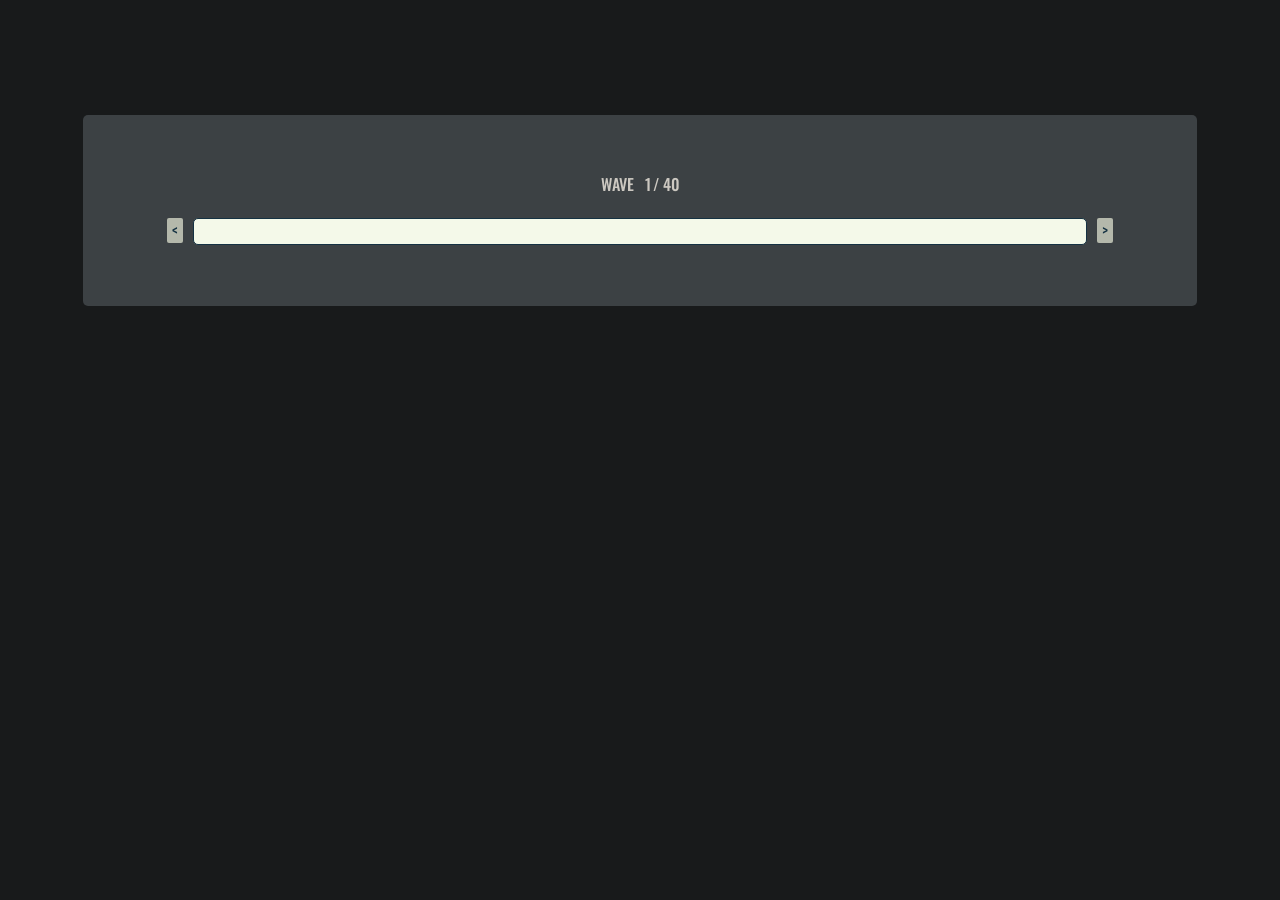
==== gh-pages/waveset_viewer.html @ 7e7dfc73 "implement viewing wavesets; item accessibility viewing wavesets still wip but I'm not gonna bother w" ====
<!DOCTYPE html>
<html lang="en">
<head>
    <meta charset="UTF-8">
    <meta name="viewport" content="width=device-width, initial-scale=1.0">
    <link rel="stylesheet" href="static/waves.css">
    <script src="static/waves.js" defer></script>
    <title>ZR Encyclopedia - Unknown waveset</title>
</head>
<body>
    <div id="waveset_data_bg">
        <!-- Header -->
        <h2 id="wavesetname"></h2>
        <div class="flex_break"></div>
        <h3 id="wave_progress_text">WAVE <input type="number" min="1" max="40" value="1" onchange="set_wave(this.value);">/ 40</h3>
        <div class="flex_break"></div>
        <div class="wave_btn" onclick="cycle_wave(-1);"><</div>
        <div id="wave_progress_bar">
            <div></div>
        </div>
        <div class="wave_btn" onclick="cycle_wave(1);">></div>
        <div class="flex_break" style="margin-bottom: 1em;"></div>
        <!-- Body -->
        <div id="npc_container">

        </div>
</body>
</html>
---- gh-pages/static/waves.css ----
:root {
/*    --ash-grey: #b4b8abff;
    --deep-space-blue: #153243ff;
    --yale-blue: #284b63ff;
    --ivory: #f4f9e9ff;
    --soft-linen: #eef0ebff;
*/
    --bg-light: #b4b8abff;
    --bg-dark: #181a1bff;
    --text-dark: #ccc8c1ff;
    --link-dark: #95bbd4ff;

    
    --deep-space-blue: #153243ff;
    --yale-blue: #284b63ff;
    --ivory: #f4f9e9ff;
    --soft-linen: #eef0ebff;
}
@font-face {
  font-family: "Oswald";
  src:
    local("Oswald"),
    url("Oswald-VariableFont_wght.ttf") format("truetype")
}

body {
    padding: 75px;
    background-color: var(--bg-dark);
    color: var(--text-dark);
    font-family: "Noto Sans";
}

/* Link Styling */
a {
    color: var(--link-dark);
    text-decoration: none;
}

a:hover, a:focus {
    color: hsl(from var(--link-dark) h s 80%);
}

h1, .h1 {
    font-size: 2em;
    font-weight: 500;
    font-family: "Oswald";
}

h2, .h2 {
    font-size: 1.5em;
    font-weight: 500;
    font-family: "Oswald";
}

h3, .h3 {
    font-size: 1em;
    font-weight: 500;
    font-family: "Oswald";
}

/* Wavesets */
#waveset_data_bg {
    margin-top: 2em;
    /*padding-bottom: 1.5em; */ /* normal */
    padding-bottom: 2.5em; /* adjusted for wave npc count */
    display: flex;
    flex-wrap: wrap;
    justify-content: center;
    background-color: hsl(from var(--bg-dark) h s 25%);
    border-radius: 5px;
    /*align-items: center; */ /* align vertically */
}

#wave_progress_bar {
    width: 80%;
    height: 25px;
    background: var(--ivory);
    border-radius: 5px;
    border-color: var(--deep-space-blue);
    border-style: solid;
    border-width: 1px;
    display: flex;
    align-items: center;
    margin: 5px;
}

#wave_progress_bar div {
    background: var(--link-dark);
    margin-left: 2px;
    margin-right: 2px;
    width: 0%; /* 2.5% => Wave 1 (1/40 * 100) */
    height: 85%;
    border-radius: 5px 0px 0px 5px;
    z-index: 1;
    transition: 0.5s;
}

.wave_btn {
    font-family: "Oswald";
    background-color: var(--bg-light);
    color: var(--deep-space-blue);
    display: flex;
    align-items: center;
    margin: 5px;
    padding: 5px;
    height: 15px;
    border-radius: 2px;
    user-select: none;
    cursor: pointer;
}

.wave_btn:hover, .wave_btn:focus {
    background-color: hsl(from var(--bg-light) h s 50%);
}

.wave_npc {
    width: 48px;
    height: 48px;
    background-color: var(--ivory);
    border-radius: 5px;

    display: flex;
    justify-content: center;
    align-items: center;

    position: relative;
}

.wave_npc img {
    width: 90%;
    height: 90%;
}
.wave_npc_count {
    position: absolute;
    top: 48px;
    margin-top: 5px;
}

/* Chrome, Safari, Edge, Opera */
input::-webkit-outer-spin-button,
input::-webkit-inner-spin-button {
  -webkit-appearance: none;
  margin: 0;
}

/* Firefox */
input[type=number] {
  -moz-appearance: textfield;
}

input[type=number] {
    margin-left: 5px;
    field-sizing: content;
    border: 0px;
    
    /* .btn styling */
    background-color: hsl(from var(--bg-dark) h s 25%);
    color: var(--text-dark);
    user-select: none;
    cursor: pointer;

    /* font */
    font-size: 1em;
    font-weight: 500;
    font-family: "Oswald";

    /* center number */
    text-align: center;
}

.flex_break {
    flex-basis: 100%;
}

@media screen and (max-width: 700px) {
    body {
        padding: 25px;
    }

    .tooltip {
        width: min-content; /* TODO properly size this */
    }
}

.tooltip {
  z-index: 1;
  height: max-content;
  width: max-content;
  top: 110%;
  left: -100%;
  border-radius: 5px;
  opacity: 0;
  position: absolute;
  transition: 0.25s;
  pointer-events: none;
  padding-top: 25px;
  padding-bottom: 25px;
  padding-left: 35px;
  padding-right: 35px;
  background-color: var(--bg-light);
  color: var(--deep-space-blue);
}

.wave_npc:hover .tooltip, .wave_npc:focus .tooltip {
    opacity:1;
    top: 125%;
}
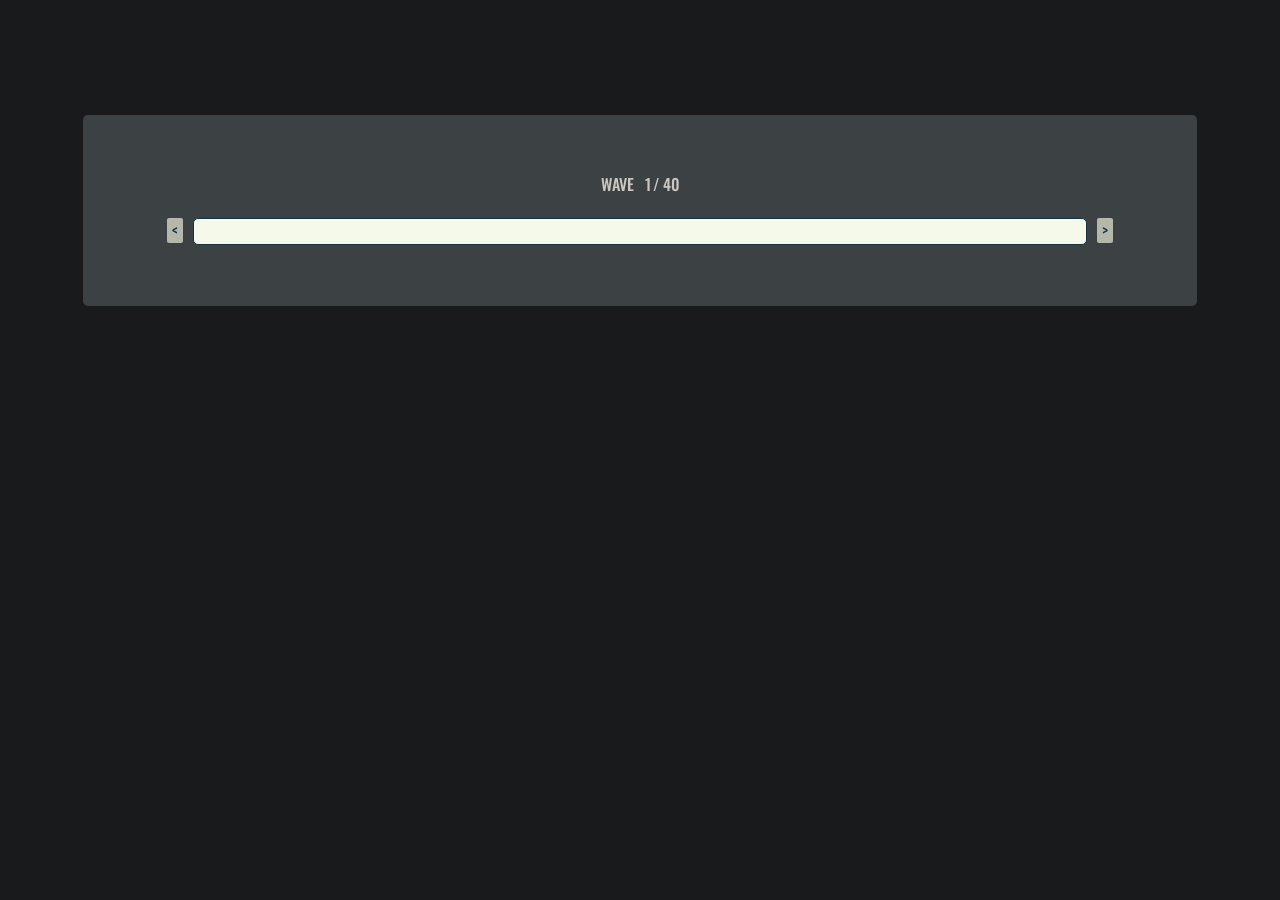
==== commit 76998955: "waveset polish - click anywhere on waveset progress and it'll go there - can tab through all the but" ====
--- a/gh-pages/waveset_viewer.html
+++ b/gh-pages/waveset_viewer.html
@@ -14,11 +14,11 @@
         <div class="flex_break"></div>
         <h3 id="wave_progress_text">WAVE <input type="number" min="1" max="40" value="1" onchange="set_wave(this.value);">/ 40</h3>
         <div class="flex_break"></div>
-        <div class="wave_btn" onclick="cycle_wave(-1);"><</div>
+        <div class="wave_btn" tabindex="0" onclick="cycle_wave(-1);"><</div>
         <div id="wave_progress_bar">
-            <div></div>
+            <div style="pointer-events:none;"></div>
         </div>
-        <div class="wave_btn" onclick="cycle_wave(1);">></div>
+        <div class="wave_btn" tabindex="0" onclick="cycle_wave(1);">></div>
         <div class="flex_break" style="margin-bottom: 1em;"></div>
         <!-- Body -->
         <div id="npc_container">
--- a/gh-pages/static/waves.css
+++ b/gh-pages/static/waves.css
@@ -119,75 +119,28 @@
     background-color: var(--ivory);
     border-radius: 5px;
 
+    margin: 5px;
+    margin-bottom: 20px;
+
     display: flex;
     justify-content: center;
     align-items: center;
 
     position: relative;
+
+    word-wrap:normal;
 }
 
 .wave_npc img {
     width: 90%;
     height: 90%;
 }
-.wave_npc_count {
-    position: absolute;
-    top: 48px;
-    margin-top: 5px;
-}
-
-/* Chrome, Safari, Edge, Opera */
-input::-webkit-outer-spin-button,
-input::-webkit-inner-spin-button {
-  -webkit-appearance: none;
-  margin: 0;
-}
-
-/* Firefox */
-input[type=number] {
-  -moz-appearance: textfield;
-}
-
-input[type=number] {
-    margin-left: 5px;
-    field-sizing: content;
-    border: 0px;
-    
-    /* .btn styling */
-    background-color: hsl(from var(--bg-dark) h s 25%);
-    color: var(--text-dark);
-    user-select: none;
-    cursor: pointer;
-
-    /* font */
-    font-size: 1em;
-    font-weight: 500;
-    font-family: "Oswald";
-
-    /* center number */
-    text-align: center;
-}
-
-.flex_break {
-    flex-basis: 100%;
-}
-
-@media screen and (max-width: 700px) {
-    body {
-        padding: 25px;
-    }
-
-    .tooltip {
-        width: min-content; /* TODO properly size this */
-    }
-}
 
 .tooltip {
   z-index: 1;
-  height: max-content;
   width: max-content;
+  max-width: 400px;
   top: 110%;
-  left: -100%;
   border-radius: 5px;
   opacity: 0;
   position: absolute;
@@ -199,9 +152,70 @@
   padding-right: 35px;
   background-color: var(--bg-light);
   color: var(--deep-space-blue);
+  text-align: center;
 }
 
 .wave_npc:hover .tooltip, .wave_npc:focus .tooltip {
     opacity:1;
     top: 125%;
+}
+
+.wave_npc_count {
+    position: absolute;
+    top: 48px;
+    margin-top: 1px;
+}
+
+/* Chrome, Safari, Edge, Opera */
+input::-webkit-outer-spin-button,
+input::-webkit-inner-spin-button {
+  -webkit-appearance: none;
+  margin: 0;
+}
+
+/* Firefox */
+input[type=number] {
+  -moz-appearance: textfield;
+}
+
+input[type=number] {
+    margin-left: 5px;
+    field-sizing: content;
+    border: 0px;
+    
+    /* .btn styling */
+    background-color: hsl(from var(--bg-dark) h s 25%);
+    color: var(--text-dark);
+    user-select: none;
+    cursor: pointer;
+
+    /* font */
+    font-size: 1em;
+    font-weight: 500;
+    font-family: "Oswald";
+
+    /* center number */
+    text-align: center;
+}
+
+.flex_break {
+    flex-basis: 100%;
+}
+
+@media screen and (max-width: 700px) {
+    body {
+        padding: 25px;
+    }
+
+    .tooltip {
+        width: min-content; /* TODO properly size this */
+    }
+}
+
+#npc_container {
+    display: flex;
+    justify-content: center;
+    flex-wrap: wrap;
+    margin-left: 25px;
+    margin-right: 25px;
 }
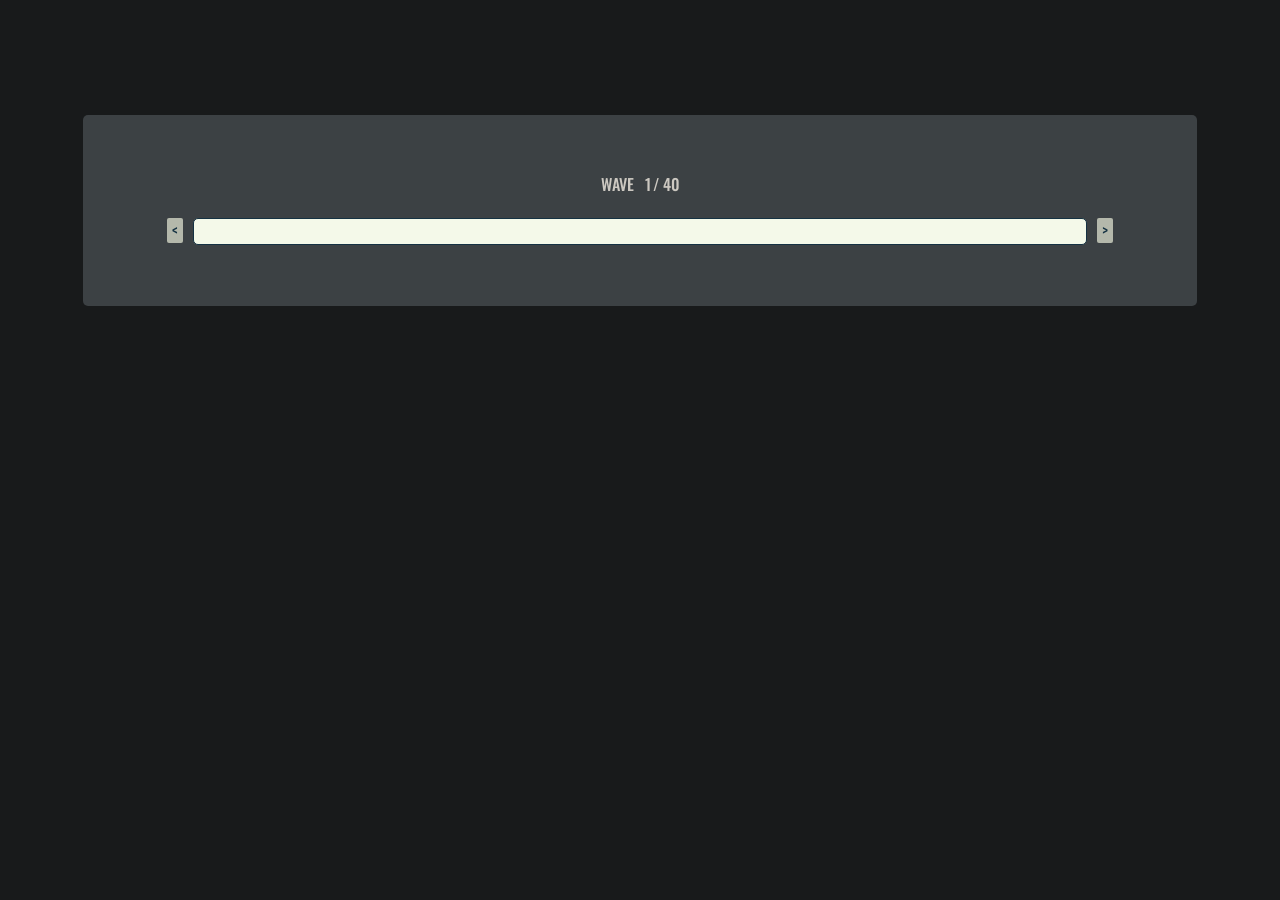
==== commit 55809bef: "ain't gonna work" ====
--- a/gh-pages/waveset_viewer.html
+++ b/gh-pages/waveset_viewer.html
@@ -12,7 +12,7 @@
         <!-- Header -->
         <h2 id="wavesetname"></h2>
         <div class="flex_break"></div>
-        <h3 id="wave_progress_text">WAVE <input type="number" min="1" max="40" value="1" onchange="set_wave(this.value);">/ 40</h3>
+        <h3 id="wave_progress_text">WAVE <input type="number" min="1" max="40" value="1" onchange="set_wave(this.value);">/ <span>40</span></h3>
         <div class="flex_break"></div>
         <div class="wave_btn" tabindex="0" onclick="cycle_wave(-1);"><</div>
         <div id="wave_progress_bar">
--- a/gh-pages/static/waves.css
+++ b/gh-pages/static/waves.css
@@ -109,7 +109,7 @@
     cursor: pointer;
 }
 
-.wave_btn:hover, .wave_btn:focus {
+.wave_btn:hover {
     background-color: hsl(from var(--bg-light) h s 50%);
 }
 
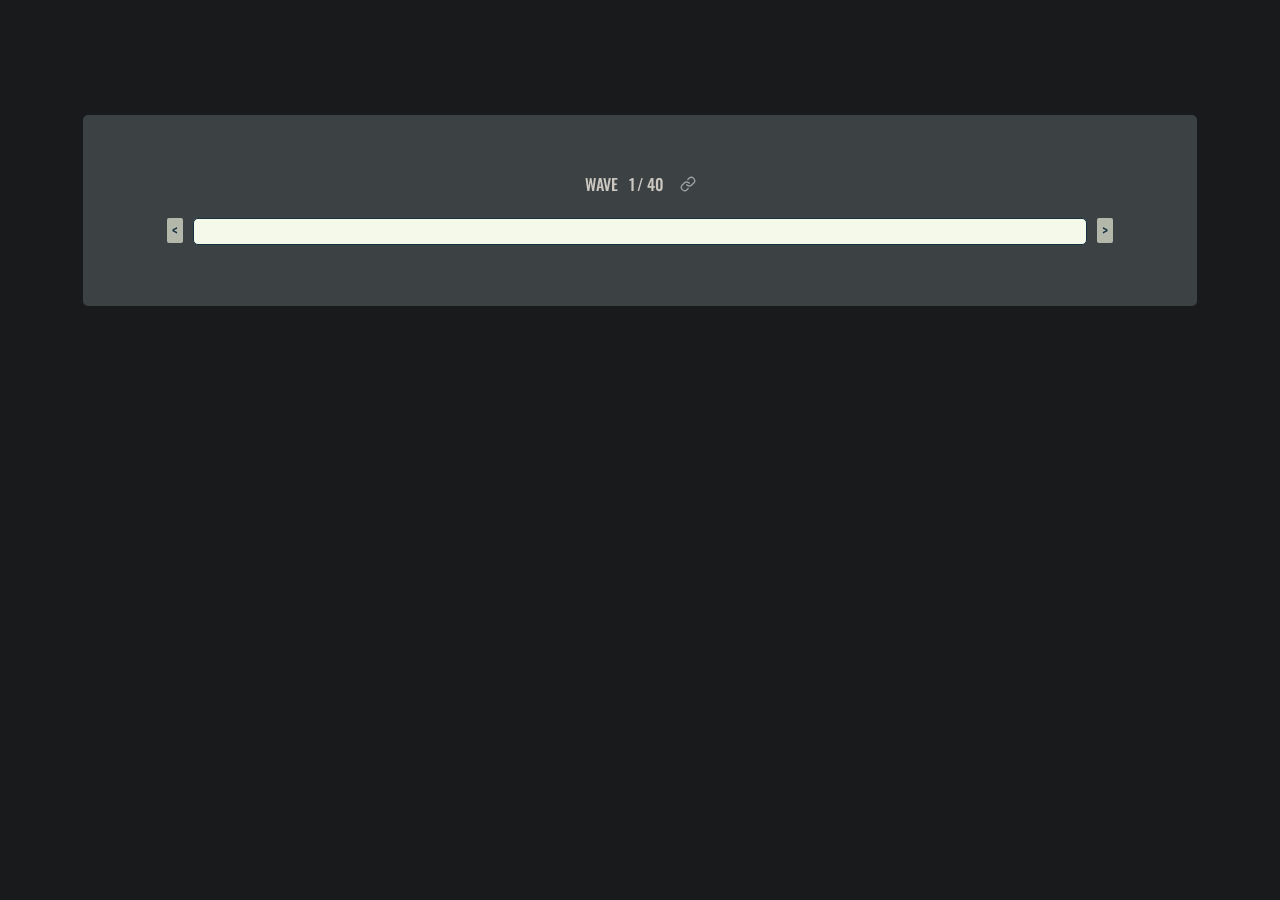
==== commit 0a6a67d6: "implement static embeds.." ====
--- a/gh-pages/waveset_viewer.html
+++ b/gh-pages/waveset_viewer.html
@@ -13,6 +13,7 @@
         <h2 id="wavesetname"></h2>
         <div class="flex_break"></div>
         <h3 id="wave_progress_text">WAVE <input type="number" min="1" max="40" value="1" onchange="set_wave(this.value);">/ <span>40</span></h3>
+        <img src="static/link.svg" id="wave_embed_link" tabindex="0" onclick="copy_waveset_embed_link();">
         <div class="flex_break"></div>
         <div class="wave_btn" tabindex="0" onclick="cycle_wave(-1);"><</div>
         <div id="wave_progress_bar">
--- a/gh-pages/static/waves.css
+++ b/gh-pages/static/waves.css
@@ -93,6 +93,16 @@
     border-radius: 5px 0px 0px 5px;
     z-index: 1;
     transition: 0.5s;
+}
+
+#wave_embed_link {
+    margin-left: 1em;
+    width: 16px;
+    opacity: 0.5;
+}
+
+#wave_embed_link:hover {
+    opacity: 0.75;
 }
 
 .wave_btn {
